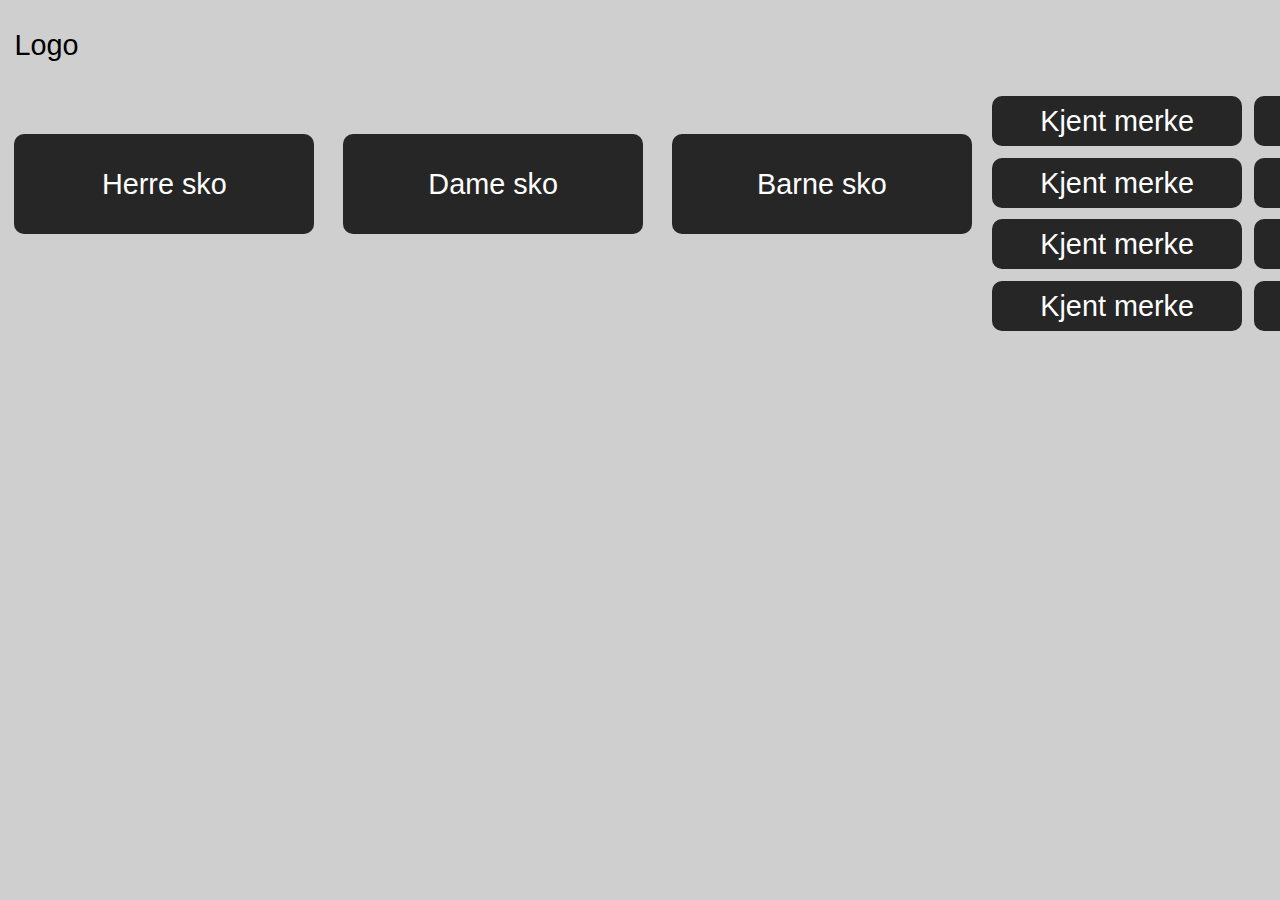
==== main/index.html @ f447d682 "Triksing og miksing" ====
<!DOCTYPE html>
<html lang="en">
<head>
    <meta charset="UTF-8">
    <meta name="viewport" content="width=device-width, initial-scale=1.0">
    <link rel="stylesheet" type=text/css href="../css/style.css">
    <title>Alekssineskoprodukter</title>
</head>

<body>
    <!-- Legger til header for logo / Favoritter / Handlevogn / osv -->
    <header>
        <nav>
            <span>
                <a href="index.html" class="logo-btn">Logo</a>
            </span>       
        </nav>
    </header>

    <main class="grid-container">
        <!-- Legger til section for filtrerings knapper -->
        <section>
            <nav>
                <ul class="flexbox-container1">
                    <a href="produkter.html" class="hdb-btn">Herre sko</a>
                    <a href="produkter.html" class="hdb-btn">Dame sko</a>
                    <a href="produkter.html" class="hdb-btn">Barne sko</a>
                </ul>
            </nav>
        </section>
        <!-- Legger til section for kjente merker knapper -->
        <section>
            <nav class="flexbox-container2">
                <ul class="venstre-knapper">
                    <a href="produkter.html" class="kjente-merker-btn">Kjent merke</a>
                    <a href="produkter.html" class="kjente-merker-btn">Kjent merke</a>
                    <a href="produkter.html" class="kjente-merker-btn">Kjent merke</a>
                    <a href="produkter.html" class="kjente-merker-btn">Kjent merke</a>
                </ul>
                <ul class="høyre-knapper">
                    <a href="produkter.html" class="kjente-merker-btn">Kjent merke</a>
                    <a href="produkter.html" class="kjente-merker-btn">Kjent merke</a>
                    <a href="produkter.html" class="kjente-merker-btn">Kjent merke</a>
                    <a href="produkter.html" class="kjente-merker-btn">Kjent merke</a>
                </ul>
            </nav>
        </section>
        <footer>
            <p>Made by Aleksander Jenssen</p>
        </footer>
    </main>
</body>
</html>
---- css/style.css ----
* {
    box-sizing: border-box;
}

html{
    font-size: calc(1em + 1vw);
    
}

.grid-container{
    display: grid;
    grid-template-columns: 1fr;
}

body{
    font-family: Arial, Helvetica, sans-serif;
    margin: 0;
    background-color: #817f7f60;
}

.logo-btn{
    text-decoration: none;
    text-transform: capitalize;
    color: black;
}

header{
    padding: 1rem 0.5rem 1rem 0.5rem;
    display:block
}

.produkt-container{
    text-align: center;
}

.produkt-bilde{
    background-color: #262626;
    color: #fff;
    min-width: 250px;
    height: 250px;
    text-align: center;
    text-decoration: none;
    line-height: 250px;
    margin: 0.5rem;
    border-radius: 2rem;
}

.flexbox-container1{
    display: flex;
    flex-direction: column;
    justify-content: center;
    align-items: center;    
    padding: 0;
}


.hdb-btn{
    background-color: #262626;
    color: #fff;
    min-width: 250px;
    height: 50px;
    text-align: center;
    text-decoration: none;
    line-height: 50px;
    margin: 0.5rem;
    flex-grow: 1;
}

.flexbox-container2 {
    display: flex;
    justify-content: center;
}

.flexbox-container3 {
    display: flex;
    flex-direction: column;
    justify-content: center;
    align-items: center; 
    padding: 0; 
    
}

.venstre-knapper, .høyre-knapper {
    list-style: none;
    padding: 0;
    margin: 0;
    display: flex;
    flex-direction: column;
    justify-content: space-between;
    align-items: flex-start;
}


.kjente-merker-btn {
    background-color: #262626;
    color: #fff;
    min-width: 150px;
    height: 50px;
    text-align: center;
    text-decoration: none;
    line-height: 50px;
    margin: 0.2rem;
    border-radius: 10px;
    flex-grow: 1;
}

@media only screen and (min-width: 1094px){
    .hdb-btn{
        min-width: 300px;
        min-height: 100px;
        border-radius: 10px;
        line-height: 100px;
    }
    .flexbox-container1{
        flex-direction: row;
    }

    .kjente-merker-btn{
        min-width: 250px;
        min-height: 50px;
    }
    .grid-container{
        grid-template-columns: 1fr 1fr 1fr;
    }
    
    .flexbox-container3{
        flex-direction: row;
    }
}

footer{
    text-align: center;
    font-size: small;
}
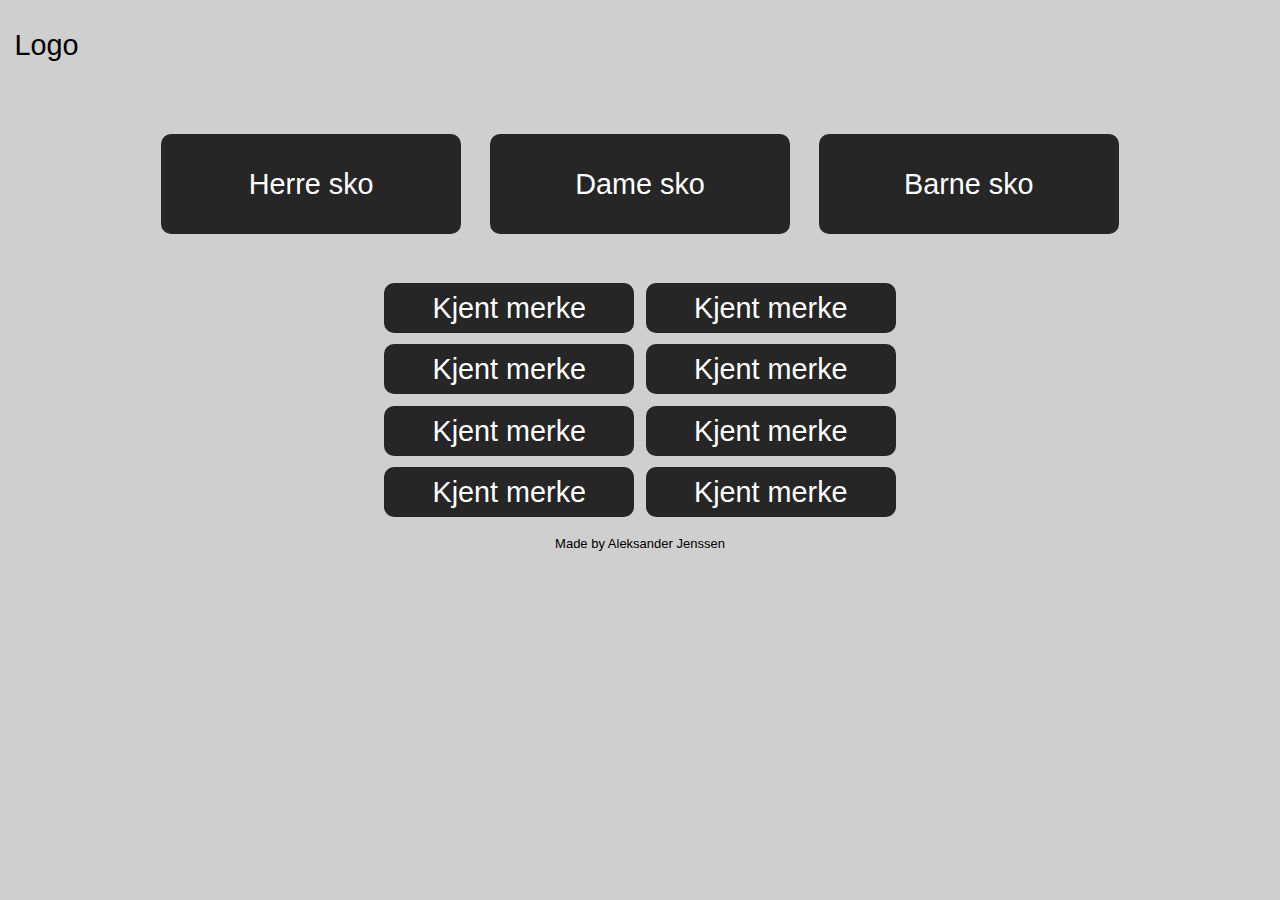
==== commit d8d43675: "litt arbeid på grid" ====
--- a/main/index.html
+++ b/main/index.html
@@ -9,45 +9,46 @@
 
 <body>
     <!-- Legger til header for logo / Favoritter / Handlevogn / osv -->
-    <header>
-        <nav>
-            <span>
-                <a href="index.html" class="logo-btn">Logo</a>
-            </span>       
-        </nav>
-    </header>
+    <div id="grid-container">
+        <header>
+            <nav>
+                <span>
+                    <a href="index.html" class="logo-btn">Logo</a>
+                </span>       
+            </nav>
+        </header>
 
-    <main class="grid-container">
-        <!-- Legger til section for filtrerings knapper -->
-        <section>
-            <nav>
-                <ul class="flexbox-container1">
-                    <a href="produkter.html" class="hdb-btn">Herre sko</a>
-                    <a href="produkter.html" class="hdb-btn">Dame sko</a>
-                    <a href="produkter.html" class="hdb-btn">Barne sko</a>
-                </ul>
-            </nav>
-        </section>
-        <!-- Legger til section for kjente merker knapper -->
-        <section>
-            <nav class="flexbox-container2">
-                <ul class="venstre-knapper">
-                    <a href="produkter.html" class="kjente-merker-btn">Kjent merke</a>
-                    <a href="produkter.html" class="kjente-merker-btn">Kjent merke</a>
-                    <a href="produkter.html" class="kjente-merker-btn">Kjent merke</a>
-                    <a href="produkter.html" class="kjente-merker-btn">Kjent merke</a>
-                </ul>
-                <ul class="høyre-knapper">
-                    <a href="produkter.html" class="kjente-merker-btn">Kjent merke</a>
-                    <a href="produkter.html" class="kjente-merker-btn">Kjent merke</a>
-                    <a href="produkter.html" class="kjente-merker-btn">Kjent merke</a>
-                    <a href="produkter.html" class="kjente-merker-btn">Kjent merke</a>
-                </ul>
-            </nav>
-        </section>
-        <footer>
-            <p>Made by Aleksander Jenssen</p>
-        </footer>
-    </main>
+        <main>
+            <!-- Legger til section for filtrerings knapper -->
+            <section>
+                <nav>
+                    <ul class="flexbox-container1">
+                        <a href="produkter.html" class="hdb-btn">Herre sko</a>
+                        <a href="produkter.html" class="hdb-btn">Dame sko</a>
+                        <a href="produkter.html" class="hdb-btn">Barne sko</a>
+                    </ul>
+                </nav>
+            </section>
+            <!-- Legger til section for kjente merker knapper -->
+            <section>
+                <nav class="flexbox-container2">
+                    <ul class="venstre-knapper">
+                        <a href="produkter.html" class="kjente-merker-btn">Kjent merke</a>
+                        <a href="produkter.html" class="kjente-merker-btn">Kjent merke</a>
+                        <a href="produkter.html" class="kjente-merker-btn">Kjent merke</a>
+                        <a href="produkter.html" class="kjente-merker-btn">Kjent merke</a>
+                    </ul>
+                    <ul class="høyre-knapper">
+                        <a href="produkter.html" class="kjente-merker-btn">Kjent merke</a>
+                        <a href="produkter.html" class="kjente-merker-btn">Kjent merke</a>
+                        <a href="produkter.html" class="kjente-merker-btn">Kjent merke</a>
+                        <a href="produkter.html" class="kjente-merker-btn">Kjent merke</a>
+                    </ul>
+                </nav>
+            </section>
+        </main>
+        <footer> <p>Made by Aleksander Jenssen</p> </footer>
+    </div>
+    
 </body>
 </html>--- a/css/style.css
+++ b/css/style.css
@@ -8,15 +8,17 @@
     
 }
 
-.grid-container{
+#grid-container{
     display: grid;
     grid-template-columns: 1fr;
+    grid-template-areas: "topp" "Hovedomraade" "Fot";
 }
 
 body{
     font-family: Arial, Helvetica, sans-serif;
     margin: 0;
     background-color: #817f7f60;
+    max-width: 1400px;
 }
 
 .logo-btn{
@@ -27,9 +29,25 @@
 
 header{
     padding: 1rem 0.5rem 1rem 0.5rem;
-    display:block
+    grid-column-start: 1;
+    grid-column-end: 1;
+    grid-row-start: 1;
+    grid-row-end: 1;
 }
 
+main{
+    grid-column-start: 1;
+    grid-column-end: 1;
+    grid-row-start: 2;
+    grid-row-end: 2;
+}
+
+footer{
+    grid-column-start: 1;
+    grid-column-end: 1;
+    grid-row-start: 3;
+    grid-row-end: 3;
+}
 .produkt-container{
     text-align: center;
 }
@@ -120,8 +138,25 @@
         min-width: 250px;
         min-height: 50px;
     }
-    .grid-container{
+    #grid-container{
         grid-template-columns: 1fr 1fr 1fr;
+    }
+
+    header{
+        grid-column-start: 1;
+        grid-column-end: 4;
+        grid-row-start: 1;
+        grid-row-end: 1;
+    }
+
+    main{
+        grid-column-start: 2;
+        grid-column-end: 2;
+    }
+
+    footer{
+        grid-column-start: 2;
+        grid-column-end: 2;
     }
     
     .flexbox-container3{
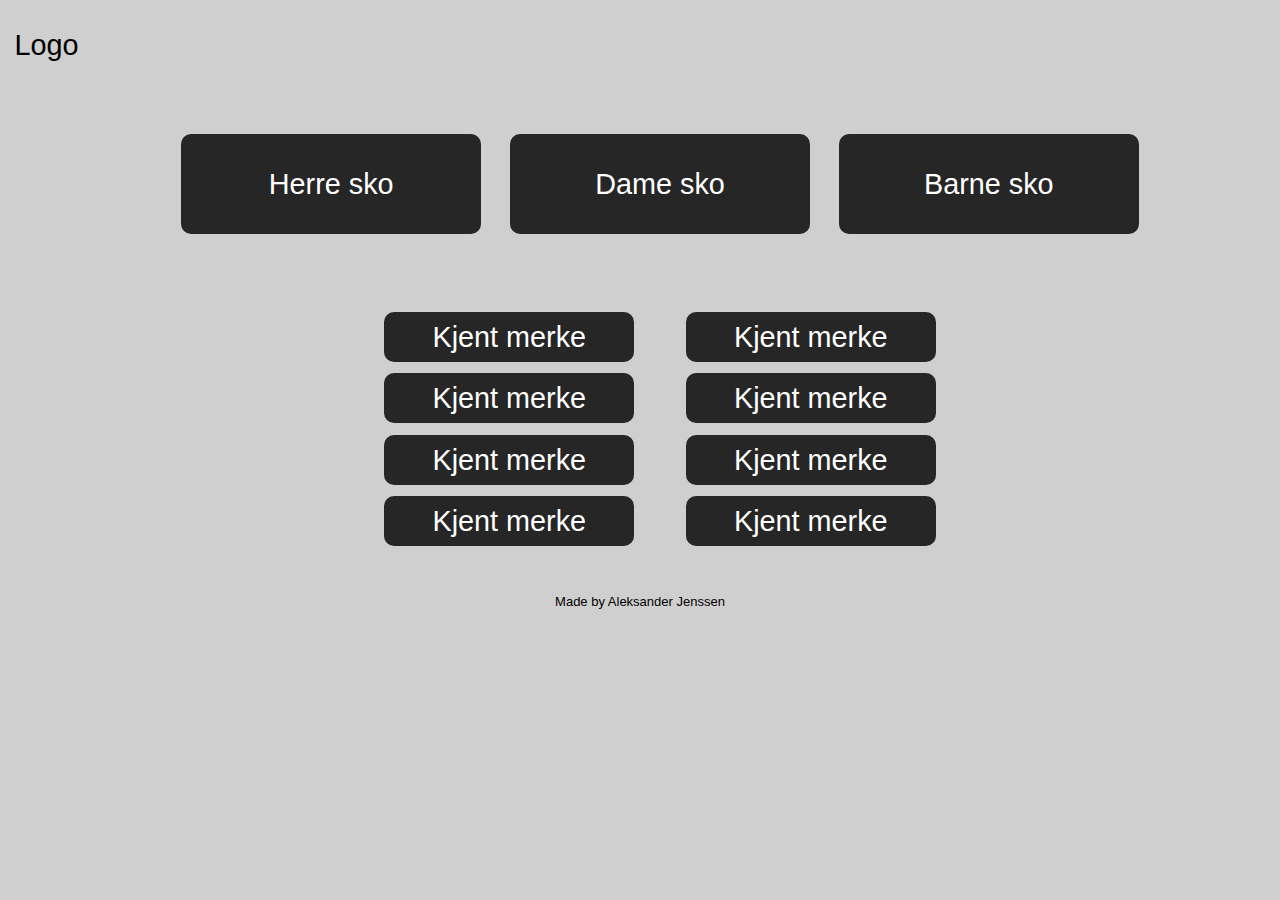
==== commit e06d3bf8: "Validerte og fiksa errors" ====
--- a/main/index.html
+++ b/main/index.html
@@ -3,6 +3,7 @@
 <head>
     <meta charset="UTF-8">
     <meta name="viewport" content="width=device-width, initial-scale=1.0">
+    <link rel="stylesheet" href="https://necolas.github.io/normalize.css/8.0.1/normalize.css">
     <link rel="stylesheet" type=text/css href="../css/style.css">
     <title>Alekssineskoprodukter</title>
 </head>
@@ -22,27 +23,33 @@
             <!-- Legger til section for filtrerings knapper -->
             <section>
                 <nav>
-                    <ul class="flexbox-container1">
-                        <a href="produkter.html" class="hdb-btn">Herre sko</a>
-                        <a href="produkter.html" class="hdb-btn">Dame sko</a>
-                        <a href="produkter.html" class="hdb-btn">Barne sko</a>
+                    <ul>
+                        <li class="flexbox-container1">
+                            <a href="produkter.html" class="hdb-btn">Herre sko</a>
+                            <a href="produkter.html" class="hdb-btn">Dame sko</a>
+                            <a href="produkter.html" class="hdb-btn">Barne sko</a>
+                        </li>
                     </ul>
                 </nav>
             </section>
             <!-- Legger til section for kjente merker knapper -->
             <section>
                 <nav class="flexbox-container2">
-                    <ul class="venstre-knapper">
-                        <a href="produkter.html" class="kjente-merker-btn">Kjent merke</a>
-                        <a href="produkter.html" class="kjente-merker-btn">Kjent merke</a>
-                        <a href="produkter.html" class="kjente-merker-btn">Kjent merke</a>
-                        <a href="produkter.html" class="kjente-merker-btn">Kjent merke</a>
+                    <ul>
+                        <li class="venstre-knapper">
+                            <a href="produkter.html" class="kjente-merker-btn">Kjent merke</a>
+                            <a href="produkter.html" class="kjente-merker-btn">Kjent merke</a>
+                            <a href="produkter.html" class="kjente-merker-btn">Kjent merke</a>
+                            <a href="produkter.html" class="kjente-merker-btn">Kjent merke</a>
+                        </li>
                     </ul>
-                    <ul class="høyre-knapper">
-                        <a href="produkter.html" class="kjente-merker-btn">Kjent merke</a>
-                        <a href="produkter.html" class="kjente-merker-btn">Kjent merke</a>
-                        <a href="produkter.html" class="kjente-merker-btn">Kjent merke</a>
-                        <a href="produkter.html" class="kjente-merker-btn">Kjent merke</a>
+                    <ul>
+                        <li class="høyre-knapper">
+                            <a href="produkter.html" class="kjente-merker-btn">Kjent merke</a>
+                            <a href="produkter.html" class="kjente-merker-btn">Kjent merke</a>
+                            <a href="produkter.html" class="kjente-merker-btn">Kjent merke</a>
+                            <a href="produkter.html" class="kjente-merker-btn">Kjent merke</a>
+                        </li>
                     </ul>
                 </nav>
             </section>
--- a/css/style.css
+++ b/css/style.css
@@ -1,79 +1,85 @@
-
 * {
     box-sizing: border-box;
 }
 
-html{
+html {
     font-size: calc(1em + 1vw);
-    
 }
 
-#grid-container{
+h2{
+    text-align: center;
+}
+
+li{
+    list-style-type: none;
+}
+
+#grid-container {
     display: grid;
     grid-template-columns: 1fr;
     grid-template-areas: "topp" "Hovedomraade" "Fot";
 }
 
-body{
+body {
     font-family: Arial, Helvetica, sans-serif;
     margin: 0;
     background-color: #817f7f60;
-    max-width: 1400px;
 }
 
-.logo-btn{
+.logo-btn {
     text-decoration: none;
     text-transform: capitalize;
     color: black;
 }
 
-header{
-    padding: 1rem 0.5rem 1rem 0.5rem;
-    grid-column-start: 1;
-    grid-column-end: 1;
-    grid-row-start: 1;
-    grid-row-end: 1;
+header {
+    padding: 1rem 0.5rem;
+    grid-column: 1 / span 1;
+    grid-row: 1 / span 1;
 }
 
-main{
-    grid-column-start: 1;
-    grid-column-end: 1;
-    grid-row-start: 2;
-    grid-row-end: 2;
+main {
+    grid-column: 1 / span 1;
+    grid-row: 2 / span 1;
 }
 
-footer{
-    grid-column-start: 1;
-    grid-column-end: 1;
-    grid-row-start: 3;
-    grid-row-end: 3;
-}
-.produkt-container{
+footer {
+    grid-column: 1 / span 1;
+    grid-row: 3 / span 1;
     text-align: center;
+    font-size: small;
 }
 
-.produkt-bilde{
+.produkt-container {
+    display: flex;
+    flex-wrap: wrap;
+    justify-content: space-between;
+    align-items: center;
+}
+
+.produkt {
+    flex-basis: calc(33.33% - 1rem);
+    text-align: center;
+    margin: 0.5rem;
+}
+
+.produkt-bilde {
     background-color: #262626;
     color: #fff;
     min-width: 250px;
     height: 250px;
-    text-align: center;
     text-decoration: none;
-    line-height: 250px;
-    margin: 0.5rem;
-    border-radius: 2rem;
 }
 
-.flexbox-container1{
+.flexbox-container1 {
     display: flex;
     flex-direction: column;
     justify-content: center;
-    align-items: center;    
+    align-items: center;
     padding: 0;
 }
 
-
-.hdb-btn{
+.hdb-btn {
     background-color: #262626;
     color: #fff;
     min-width: 250px;
@@ -94,9 +100,8 @@
     display: flex;
     flex-direction: column;
     justify-content: center;
-    align-items: center; 
-    padding: 0; 
-    
+    align-items: center;
+    padding: 0;
 }
 
 .venstre-knapper, .høyre-knapper {
@@ -108,7 +113,6 @@
     justify-content: space-between;
     align-items: flex-start;
 }
-
 
 .kjente-merker-btn {
     background-color: #262626;
@@ -123,48 +127,47 @@
     flex-grow: 1;
 }
 
-@media only screen and (min-width: 1094px){
-    .hdb-btn{
+@media only screen and (min-width: 600px) {
+
+    .product {
+        flex-basis: calc(50% - 1rem);
+    }
+
+    .hdb-btn {
         min-width: 300px;
         min-height: 100px;
         border-radius: 10px;
         line-height: 100px;
-    }
-    .flexbox-container1{
         flex-direction: row;
     }
 
-    .kjente-merker-btn{
+    .flexbox-container1 {
+        flex-direction: row;
+    }
+
+    .flexbox-container3 {
+        flex-direction: row;
+    }
+
+    .kjente-merker-btn {
         min-width: 250px;
         min-height: 50px;
     }
-    #grid-container{
+
+    #grid-container {
         grid-template-columns: 1fr 1fr 1fr;
     }
 
-    header{
-        grid-column-start: 1;
-        grid-column-end: 4;
-        grid-row-start: 1;
-        grid-row-end: 1;
+    header {
+        grid-column: 1 / span 4;
     }
 
-    main{
-        grid-column-start: 2;
-        grid-column-end: 2;
+    main {
+        grid-column: 2 / span 1;
     }
 
-    footer{
-        grid-column-start: 2;
-        grid-column-end: 2;
+    footer {
+        grid-column: 2 / span 1;
     }
-    
-    .flexbox-container3{
-        flex-direction: row;
-    }
+
 }
-
-footer{
-    text-align: center;
-    font-size: small;
-}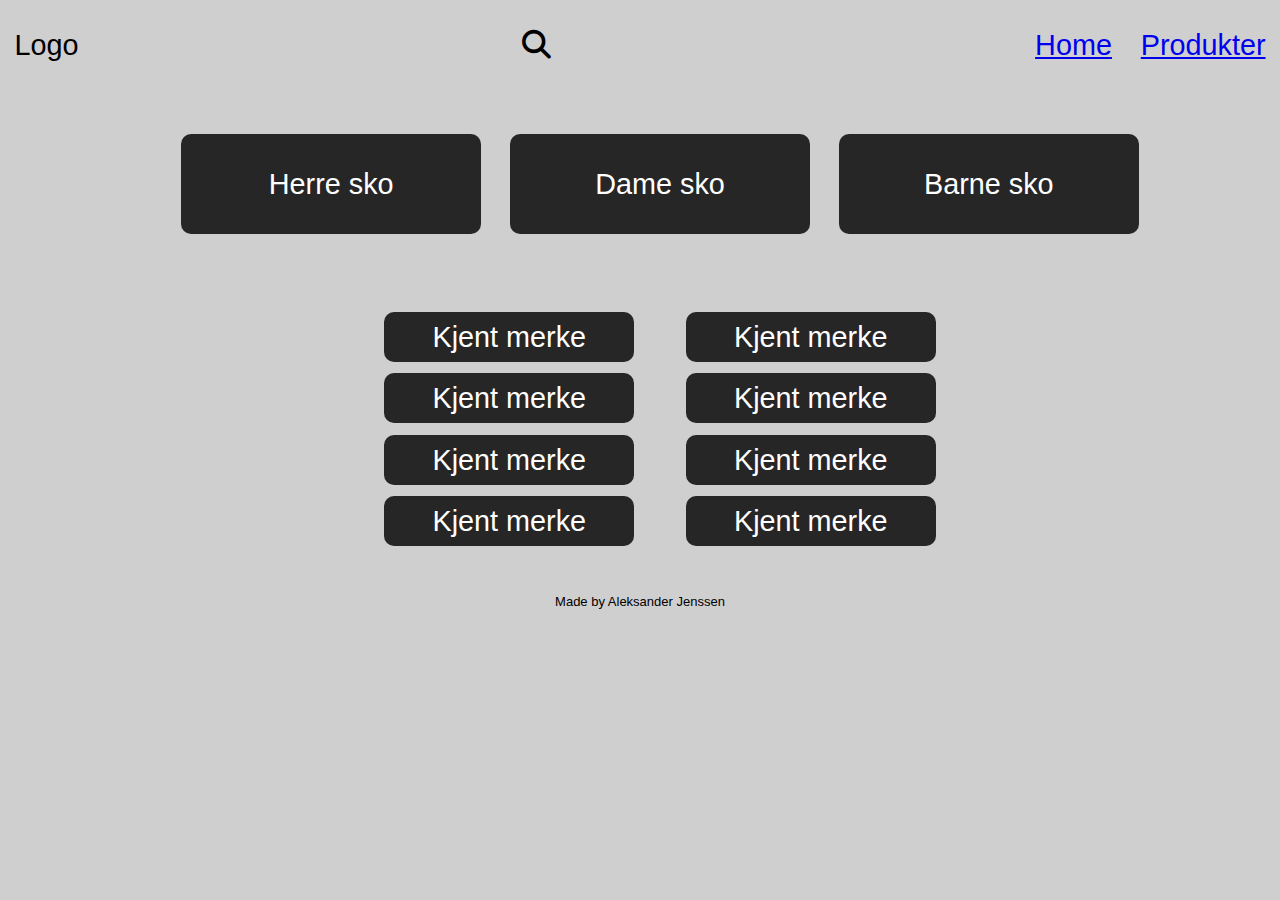
==== commit ed626273: "Diverse" ====
--- a/main/index.html
+++ b/main/index.html
@@ -5,6 +5,9 @@
     <meta name="viewport" content="width=device-width, initial-scale=1.0">
     <link rel="stylesheet" href="https://necolas.github.io/normalize.css/8.0.1/normalize.css">
     <link rel="stylesheet" type=text/css href="../css/style.css">
+    <link href="../css/font/css/fontawesome.css" rel="stylesheet">
+    <link href="../css/font/css/brands.css" rel="stylesheet">
+    <link href="../css/font/css/solid.css" rel="stylesheet">
     <title>Alekssineskoprodukter</title>
 </head>
 
@@ -12,10 +15,19 @@
     <!-- Legger til header for logo / Favoritter / Handlevogn / osv -->
     <div id="grid-container">
         <header>
-            <nav>
-                <span>
-                    <a href="index.html" class="logo-btn">Logo</a>
-                </span>       
+            <nav class="top-area">
+                <a href="index.html" class="logo-btn">Logo</a>
+                <div>
+                    <!-- Ikon for søkefunksjonen -->
+                    <i class="fa-solid fa-magnifying-glass"></i>
+                    <!-- Ikon for navigasjonsmenyen på små skjermer -->
+                    <i id="ham" class="fa-solid fa-bars"></i>
+                </div>
+                <ul class="navbar">
+                    <!-- Navigasjonsmeny med lenker -->
+                    <li><a href="index.html">Home</a></li>
+                    <li><a href="produkt.html">Produkter</a></li>
+                </ul>       
             </nav>
         </header>
 
@@ -56,6 +68,20 @@
         </main>
         <footer> <p>Made by Aleksander Jenssen</p> </footer>
     </div>
-    
+    <script>
+        // Finn navigasjonsmenyen
+        let x = document.querySelector(".navbar")
+        // Legg til en hendelseslytter for klikk på menyikonet (ham)
+        document.getElementById("ham").addEventListener("click", (e) => {
+            // Sjekk om navigasjonsmenyen allerede har klassen "responsive"
+            if (x.className === "navbar") {
+                // Hvis ikke, legg til klassen for responsiv meny
+                x.className += " responsive";
+            } else {
+                // Hvis den allerede har klassen, fjern den for å gjøre menyen skjult
+                x.className = "navbar"
+            }
+        })
+    </script>
 </body>
 </html>--- a/css/style.css
+++ b/css/style.css
@@ -17,7 +17,7 @@
 #grid-container {
     display: grid;
     grid-template-columns: 1fr;
-    grid-template-areas: "topp" "Hovedomraade" "Fot";
+    grid-template-areas: "Header" "Hoved" "Footer";
 }
 
 body {
@@ -38,6 +38,12 @@
     grid-row: 1 / span 1;
 }
 
+.top-area{
+    display: flex;
+    flex-direction: row;
+    justify-content: space-between;
+}
+
 main {
     grid-column: 1 / span 1;
     grid-row: 2 / span 1;
@@ -50,11 +56,34 @@
     font-size: small;
 }
 
+.navbar {
+    display: none;
+}
+
 .produkt-container {
     display: flex;
     flex-wrap: wrap;
     justify-content: space-between;
     align-items: center;
+}
+
+.responsive {
+    display: flex;
+    flex-direction: column;
+    position: absolute;
+    background-color: #242424;
+    margin: 0;
+    padding: 0;
+    top: 40px;
+    width: 100%;
+    list-style: none;
+}
+
+.responsive a {
+    color: #fff;
+    display: inline-block;
+    padding: 1rem;
+    text-decoration: none;
 }
 
 .produkt {
@@ -156,6 +185,7 @@
 
     #grid-container {
         grid-template-columns: 1fr 1fr 1fr;
+        grid-template-areas: "Header Header Header" "Hoved Hoved Hoved" "Footer Footer Footer";
     }
 
     header {
@@ -170,4 +200,16 @@
         grid-column: 2 / span 1;
     }
 
-}
+    #ham, .fa-magnifying-glass {
+        display: none;
+    }
+
+    .navbar {
+        display: flex;
+        flex-direction: row;
+        gap: 1rem;
+        list-style: none;
+        margin: 0;
+    }
+
+}
--- a/css/font/css/brands.css
+++ b/css/font/css/brands.css
@@ -0,0 +1,1537 @@
+/*!
+ * Font Awesome Free 6.4.2 by @fontawesome - https://fontawesome.com
+ * License - https://fontawesome.com/license/free (Icons: CC BY 4.0, Fonts: SIL OFL 1.1, Code: MIT License)
+ * Copyright 2023 Fonticons, Inc.
+ */
+:root, :host {
+  --fa-style-family-brands: 'Font Awesome 6 Brands';
+  --fa-font-brands: normal 400 1em/1 'Font Awesome 6 Brands'; }
+
+@font-face {
+  font-family: 'Font Awesome 6 Brands';
+  font-style: normal;
+  font-weight: 400;
+  font-display: block;
+  src: url("../webfonts/fa-brands-400.woff2") format("woff2"), url("../webfonts/fa-brands-400.ttf") format("truetype"); }
+
+.fab,
+.fa-brands {
+  font-weight: 400; }
+
+.fa-monero:before {
+  content: "\f3d0"; }
+
+.fa-hooli:before {
+  content: "\f427"; }
+
+.fa-yelp:before {
+  content: "\f1e9"; }
+
+.fa-cc-visa:before {
+  content: "\f1f0"; }
+
+.fa-lastfm:before {
+  content: "\f202"; }
+
+.fa-shopware:before {
+  content: "\f5b5"; }
+
+.fa-creative-commons-nc:before {
+  content: "\f4e8"; }
+
+.fa-aws:before {
+  content: "\f375"; }
+
+.fa-redhat:before {
+  content: "\f7bc"; }
+
+.fa-yoast:before {
+  content: "\f2b1"; }
+
+.fa-cloudflare:before {
+  content: "\e07d"; }
+
+.fa-ups:before {
+  content: "\f7e0"; }
+
+.fa-wpexplorer:before {
+  content: "\f2de"; }
+
+.fa-dyalog:before {
+  content: "\f399"; }
+
+.fa-bity:before {
+  content: "\f37a"; }
+
+.fa-stackpath:before {
+  content: "\f842"; }
+
+.fa-buysellads:before {
+  content: "\f20d"; }
+
+.fa-first-order:before {
+  content: "\f2b0"; }
+
+.fa-modx:before {
+  content: "\f285"; }
+
+.fa-guilded:before {
+  content: "\e07e"; }
+
+.fa-vnv:before {
+  content: "\f40b"; }
+
+.fa-square-js:before {
+  content: "\f3b9"; }
+
+.fa-js-square:before {
+  content: "\f3b9"; }
+
+.fa-microsoft:before {
+  content: "\f3ca"; }
+
+.fa-qq:before {
+  content: "\f1d6"; }
+
+.fa-orcid:before {
+  content: "\f8d2"; }
+
+.fa-java:before {
+  content: "\f4e4"; }
+
+.fa-invision:before {
+  content: "\f7b0"; }
+
+.fa-creative-commons-pd-alt:before {
+  content: "\f4ed"; }
+
+.fa-centercode:before {
+  content: "\f380"; }
+
+.fa-glide-g:before {
+  content: "\f2a6"; }
+
+.fa-drupal:before {
+  content: "\f1a9"; }
+
+.fa-hire-a-helper:before {
+  content: "\f3b0"; }
+
+.fa-creative-commons-by:before {
+  content: "\f4e7"; }
+
+.fa-unity:before {
+  content: "\e049"; }
+
+.fa-whmcs:before {
+  content: "\f40d"; }
+
+.fa-rocketchat:before {
+  content: "\f3e8"; }
+
+.fa-vk:before {
+  content: "\f189"; }
+
+.fa-untappd:before {
+  content: "\f405"; }
+
+.fa-mailchimp:before {
+  content: "\f59e"; }
+
+.fa-css3-alt:before {
+  content: "\f38b"; }
+
+.fa-square-reddit:before {
+  content: "\f1a2"; }
+
+.fa-reddit-square:before {
+  content: "\f1a2"; }
+
+.fa-vimeo-v:before {
+  content: "\f27d"; }
+
+.fa-contao:before {
+  content: "\f26d"; }
+
+.fa-square-font-awesome:before {
+  content: "\e5ad"; }
+
+.fa-deskpro:before {
+  content: "\f38f"; }
+
+.fa-sistrix:before {
+  content: "\f3ee"; }
+
+.fa-square-instagram:before {
+  content: "\e055"; }
+
+.fa-instagram-square:before {
+  content: "\e055"; }
+
+.fa-battle-net:before {
+  content: "\f835"; }
+
+.fa-the-red-yeti:before {
+  content: "\f69d"; }
+
+.fa-square-hacker-news:before {
+  content: "\f3af"; }
+
+.fa-hacker-news-square:before {
+  content: "\f3af"; }
+
+.fa-edge:before {
+  content: "\f282"; }
+
+.fa-threads:before {
+  content: "\e618"; }
+
+.fa-napster:before {
+  content: "\f3d2"; }
+
+.fa-square-snapchat:before {
+  content: "\f2ad"; }
+
+.fa-snapchat-square:before {
+  content: "\f2ad"; }
+
+.fa-google-plus-g:before {
+  content: "\f0d5"; }
+
+.fa-artstation:before {
+  content: "\f77a"; }
+
+.fa-markdown:before {
+  content: "\f60f"; }
+
+.fa-sourcetree:before {
+  content: "\f7d3"; }
+
+.fa-google-plus:before {
+  content: "\f2b3"; }
+
+.fa-diaspora:before {
+  content: "\f791"; }
+
+.fa-foursquare:before {
+  content: "\f180"; }
+
+.fa-stack-overflow:before {
+  content: "\f16c"; }
+
+.fa-github-alt:before {
+  content: "\f113"; }
+
+.fa-phoenix-squadron:before {
+  content: "\f511"; }
+
+.fa-pagelines:before {
+  content: "\f18c"; }
+
+.fa-algolia:before {
+  content: "\f36c"; }
+
+.fa-red-river:before {
+  content: "\f3e3"; }
+
+.fa-creative-commons-sa:before {
+  content: "\f4ef"; }
+
+.fa-safari:before {
+  content: "\f267"; }
+
+.fa-google:before {
+  content: "\f1a0"; }
+
+.fa-square-font-awesome-stroke:before {
+  content: "\f35c"; }
+
+.fa-font-awesome-alt:before {
+  content: "\f35c"; }
+
+.fa-atlassian:before {
+  content: "\f77b"; }
+
+.fa-linkedin-in:before {
+  content: "\f0e1"; }
+
+.fa-digital-ocean:before {
+  content: "\f391"; }
+
+.fa-nimblr:before {
+  content: "\f5a8"; }
+
+.fa-chromecast:before {
+  content: "\f838"; }
+
+.fa-evernote:before {
+  content: "\f839"; }
+
+.fa-hacker-news:before {
+  content: "\f1d4"; }
+
+.fa-creative-commons-sampling:before {
+  content: "\f4f0"; }
+
+.fa-adversal:before {
+  content: "\f36a"; }
+
+.fa-creative-commons:before {
+  content: "\f25e"; }
+
+.fa-watchman-monitoring:before {
+  content: "\e087"; }
+
+.fa-fonticons:before {
+  content: "\f280"; }
+
+.fa-weixin:before {
+  content: "\f1d7"; }
+
+.fa-shirtsinbulk:before {
+  content: "\f214"; }
+
+.fa-codepen:before {
+  content: "\f1cb"; }
+
+.fa-git-alt:before {
+  content: "\f841"; }
+
+.fa-lyft:before {
+  content: "\f3c3"; }
+
+.fa-rev:before {
+  content: "\f5b2"; }
+
+.fa-windows:before {
+  content: "\f17a"; }
+
+.fa-wizards-of-the-coast:before {
+  content: "\f730"; }
+
+.fa-square-viadeo:before {
+  content: "\f2aa"; }
+
+.fa-viadeo-square:before {
+  content: "\f2aa"; }
+
+.fa-meetup:before {
+  content: "\f2e0"; }
+
+.fa-centos:before {
+  content: "\f789"; }
+
+.fa-adn:before {
+  content: "\f170"; }
+
+.fa-cloudsmith:before {
+  content: "\f384"; }
+
+.fa-pied-piper-alt:before {
+  content: "\f1a8"; }
+
+.fa-square-dribbble:before {
+  content: "\f397"; }
+
+.fa-dribbble-square:before {
+  content: "\f397"; }
+
+.fa-codiepie:before {
+  content: "\f284"; }
+
+.fa-node:before {
+  content: "\f419"; }
+
+.fa-mix:before {
+  content: "\f3cb"; }
+
+.fa-steam:before {
+  content: "\f1b6"; }
+
+.fa-cc-apple-pay:before {
+  content: "\f416"; }
+
+.fa-scribd:before {
+  content: "\f28a"; }
+
+.fa-debian:before {
+  content: "\e60b"; }
+
+.fa-openid:before {
+  content: "\f19b"; }
+
+.fa-instalod:before {
+  content: "\e081"; }
+
+.fa-expeditedssl:before {
+  content: "\f23e"; }
+
+.fa-sellcast:before {
+  content: "\f2da"; }
+
+.fa-square-twitter:before {
+  content: "\f081"; }
+
+.fa-twitter-square:before {
+  content: "\f081"; }
+
+.fa-r-project:before {
+  content: "\f4f7"; }
+
+.fa-delicious:before {
+  content: "\f1a5"; }
+
+.fa-freebsd:before {
+  content: "\f3a4"; }
+
+.fa-vuejs:before {
+  content: "\f41f"; }
+
+.fa-accusoft:before {
+  content: "\f369"; }
+
+.fa-ioxhost:before {
+  content: "\f208"; }
+
+.fa-fonticons-fi:before {
+  content: "\f3a2"; }
+
+.fa-app-store:before {
+  content: "\f36f"; }
+
+.fa-cc-mastercard:before {
+  content: "\f1f1"; }
+
+.fa-itunes-note:before {
+  content: "\f3b5"; }
+
+.fa-golang:before {
+  content: "\e40f"; }
+
+.fa-kickstarter:before {
+  content: "\f3bb"; }
+
+.fa-grav:before {
+  content: "\f2d6"; }
+
+.fa-weibo:before {
+  content: "\f18a"; }
+
+.fa-uncharted:before {
+  content: "\e084"; }
+
+.fa-firstdraft:before {
+  content: "\f3a1"; }
+
+.fa-square-youtube:before {
+  content: "\f431"; }
+
+.fa-youtube-square:before {
+  content: "\f431"; }
+
+.fa-wikipedia-w:before {
+  content: "\f266"; }
+
+.fa-wpressr:before {
+  content: "\f3e4"; }
+
+.fa-rendact:before {
+  content: "\f3e4"; }
+
+.fa-angellist:before {
+  content: "\f209"; }
+
+.fa-galactic-republic:before {
+  content: "\f50c"; }
+
+.fa-nfc-directional:before {
+  content: "\e530"; }
+
+.fa-skype:before {
+  content: "\f17e"; }
+
+.fa-joget:before {
+  content: "\f3b7"; }
+
+.fa-fedora:before {
+  content: "\f798"; }
+
+.fa-stripe-s:before {
+  content: "\f42a"; }
+
+.fa-meta:before {
+  content: "\e49b"; }
+
+.fa-laravel:before {
+  content: "\f3bd"; }
+
+.fa-hotjar:before {
+  content: "\f3b1"; }
+
+.fa-bluetooth-b:before {
+  content: "\f294"; }
+
+.fa-sticker-mule:before {
+  content: "\f3f7"; }
+
+.fa-creative-commons-zero:before {
+  content: "\f4f3"; }
+
+.fa-hips:before {
+  content: "\f452"; }
+
+.fa-behance:before {
+  content: "\f1b4"; }
+
+.fa-reddit:before {
+  content: "\f1a1"; }
+
+.fa-discord:before {
+  content: "\f392"; }
+
+.fa-chrome:before {
+  content: "\f268"; }
+
+.fa-app-store-ios:before {
+  content: "\f370"; }
+
+.fa-cc-discover:before {
+  content: "\f1f2"; }
+
+.fa-wpbeginner:before {
+  content: "\f297"; }
+
+.fa-confluence:before {
+  content: "\f78d"; }
+
+.fa-mdb:before {
+  content: "\f8ca"; }
+
+.fa-dochub:before {
+  content: "\f394"; }
+
+.fa-accessible-icon:before {
+  content: "\f368"; }
+
+.fa-ebay:before {
+  content: "\f4f4"; }
+
+.fa-amazon:before {
+  content: "\f270"; }
+
+.fa-unsplash:before {
+  content: "\e07c"; }
+
+.fa-yarn:before {
+  content: "\f7e3"; }
+
+.fa-square-steam:before {
+  content: "\f1b7"; }
+
+.fa-steam-square:before {
+  content: "\f1b7"; }
+
+.fa-500px:before {
+  content: "\f26e"; }
+
+.fa-square-vimeo:before {
+  content: "\f194"; }
+
+.fa-vimeo-square:before {
+  content: "\f194"; }
+
+.fa-asymmetrik:before {
+  content: "\f372"; }
+
+.fa-font-awesome:before {
+  content: "\f2b4"; }
+
+.fa-font-awesome-flag:before {
+  content: "\f2b4"; }
+
+.fa-font-awesome-logo-full:before {
+  content: "\f2b4"; }
+
+.fa-gratipay:before {
+  content: "\f184"; }
+
+.fa-apple:before {
+  content: "\f179"; }
+
+.fa-hive:before {
+  content: "\e07f"; }
+
+.fa-gitkraken:before {
+  content: "\f3a6"; }
+
+.fa-keybase:before {
+  content: "\f4f5"; }
+
+.fa-apple-pay:before {
+  content: "\f415"; }
+
+.fa-padlet:before {
+  content: "\e4a0"; }
+
+.fa-amazon-pay:before {
+  content: "\f42c"; }
+
+.fa-square-github:before {
+  content: "\f092"; }
+
+.fa-github-square:before {
+  content: "\f092"; }
+
+.fa-stumbleupon:before {
+  content: "\f1a4"; }
+
+.fa-fedex:before {
+  content: "\f797"; }
+
+.fa-phoenix-framework:before {
+  content: "\f3dc"; }
+
+.fa-shopify:before {
+  content: "\e057"; }
+
+.fa-neos:before {
+  content: "\f612"; }
+
+.fa-square-threads:before {
+  content: "\e619"; }
+
+.fa-hackerrank:before {
+  content: "\f5f7"; }
+
+.fa-researchgate:before {
+  content: "\f4f8"; }
+
+.fa-swift:before {
+  content: "\f8e1"; }
+
+.fa-angular:before {
+  content: "\f420"; }
+
+.fa-speakap:before {
+  content: "\f3f3"; }
+
+.fa-angrycreative:before {
+  content: "\f36e"; }
+
+.fa-y-combinator:before {
+  content: "\f23b"; }
+
+.fa-empire:before {
+  content: "\f1d1"; }
+
+.fa-envira:before {
+  content: "\f299"; }
+
+.fa-square-gitlab:before {
+  content: "\e5ae"; }
+
+.fa-gitlab-square:before {
+  content: "\e5ae"; }
+
+.fa-studiovinari:before {
+  content: "\f3f8"; }
+
+.fa-pied-piper:before {
+  content: "\f2ae"; }
+
+.fa-wordpress:before {
+  content: "\f19a"; }
+
+.fa-product-hunt:before {
+  content: "\f288"; }
+
+.fa-firefox:before {
+  content: "\f269"; }
+
+.fa-linode:before {
+  content: "\f2b8"; }
+
+.fa-goodreads:before {
+  content: "\f3a8"; }
+
+.fa-square-odnoklassniki:before {
+  content: "\f264"; }
+
+.fa-odnoklassniki-square:before {
+  content: "\f264"; }
+
+.fa-jsfiddle:before {
+  content: "\f1cc"; }
+
+.fa-sith:before {
+  content: "\f512"; }
+
+.fa-themeisle:before {
+  content: "\f2b2"; }
+
+.fa-page4:before {
+  content: "\f3d7"; }
+
+.fa-hashnode:before {
+  content: "\e499"; }
+
+.fa-react:before {
+  content: "\f41b"; }
+
+.fa-cc-paypal:before {
+  content: "\f1f4"; }
+
+.fa-squarespace:before {
+  content: "\f5be"; }
+
+.fa-cc-stripe:before {
+  content: "\f1f5"; }
+
+.fa-creative-commons-share:before {
+  content: "\f4f2"; }
+
+.fa-bitcoin:before {
+  content: "\f379"; }
+
+.fa-keycdn:before {
+  content: "\f3ba"; }
+
+.fa-opera:before {
+  content: "\f26a"; }
+
+.fa-itch-io:before {
+  content: "\f83a"; }
+
+.fa-umbraco:before {
+  content: "\f8e8"; }
+
+.fa-galactic-senate:before {
+  content: "\f50d"; }
+
+.fa-ubuntu:before {
+  content: "\f7df"; }
+
+.fa-draft2digital:before {
+  content: "\f396"; }
+
+.fa-stripe:before {
+  content: "\f429"; }
+
+.fa-houzz:before {
+  content: "\f27c"; }
+
+.fa-gg:before {
+  content: "\f260"; }
+
+.fa-dhl:before {
+  content: "\f790"; }
+
+.fa-square-pinterest:before {
+  content: "\f0d3"; }
+
+.fa-pinterest-square:before {
+  content: "\f0d3"; }
+
+.fa-xing:before {
+  content: "\f168"; }
+
+.fa-blackberry:before {
+  content: "\f37b"; }
+
+.fa-creative-commons-pd:before {
+  content: "\f4ec"; }
+
+.fa-playstation:before {
+  content: "\f3df"; }
+
+.fa-quinscape:before {
+  content: "\f459"; }
+
+.fa-less:before {
+  content: "\f41d"; }
+
+.fa-blogger-b:before {
+  content: "\f37d"; }
+
+.fa-opencart:before {
+  content: "\f23d"; }
+
+.fa-vine:before {
+  content: "\f1ca"; }
+
+.fa-paypal:before {
+  content: "\f1ed"; }
+
+.fa-gitlab:before {
+  content: "\f296"; }
+
+.fa-typo3:before {
+  content: "\f42b"; }
+
+.fa-reddit-alien:before {
+  content: "\f281"; }
+
+.fa-yahoo:before {
+  content: "\f19e"; }
+
+.fa-dailymotion:before {
+  content: "\e052"; }
+
+.fa-affiliatetheme:before {
+  content: "\f36b"; }
+
+.fa-pied-piper-pp:before {
+  content: "\f1a7"; }
+
+.fa-bootstrap:before {
+  content: "\f836"; }
+
+.fa-odnoklassniki:before {
+  content: "\f263"; }
+
+.fa-nfc-symbol:before {
+  content: "\e531"; }
+
+.fa-ethereum:before {
+  content: "\f42e"; }
+
+.fa-speaker-deck:before {
+  content: "\f83c"; }
+
+.fa-creative-commons-nc-eu:before {
+  content: "\f4e9"; }
+
+.fa-patreon:before {
+  content: "\f3d9"; }
+
+.fa-avianex:before {
+  content: "\f374"; }
+
+.fa-ello:before {
+  content: "\f5f1"; }
+
+.fa-gofore:before {
+  content: "\f3a7"; }
+
+.fa-bimobject:before {
+  content: "\f378"; }
+
+.fa-facebook-f:before {
+  content: "\f39e"; }
+
+.fa-square-google-plus:before {
+  content: "\f0d4"; }
+
+.fa-google-plus-square:before {
+  content: "\f0d4"; }
+
+.fa-mandalorian:before {
+  content: "\f50f"; }
+
+.fa-first-order-alt:before {
+  content: "\f50a"; }
+
+.fa-osi:before {
+  content: "\f41a"; }
+
+.fa-google-wallet:before {
+  content: "\f1ee"; }
+
+.fa-d-and-d-beyond:before {
+  content: "\f6ca"; }
+
+.fa-periscope:before {
+  content: "\f3da"; }
+
+.fa-fulcrum:before {
+  content: "\f50b"; }
+
+.fa-cloudscale:before {
+  content: "\f383"; }
+
+.fa-forumbee:before {
+  content: "\f211"; }
+
+.fa-mizuni:before {
+  content: "\f3cc"; }
+
+.fa-schlix:before {
+  content: "\f3ea"; }
+
+.fa-square-xing:before {
+  content: "\f169"; }
+
+.fa-xing-square:before {
+  content: "\f169"; }
+
+.fa-bandcamp:before {
+  content: "\f2d5"; }
+
+.fa-wpforms:before {
+  content: "\f298"; }
+
+.fa-cloudversify:before {
+  content: "\f385"; }
+
+.fa-usps:before {
+  content: "\f7e1"; }
+
+.fa-megaport:before {
+  content: "\f5a3"; }
+
+.fa-magento:before {
+  content: "\f3c4"; }
+
+.fa-spotify:before {
+  content: "\f1bc"; }
+
+.fa-optin-monster:before {
+  content: "\f23c"; }
+
+.fa-fly:before {
+  content: "\f417"; }
+
+.fa-aviato:before {
+  content: "\f421"; }
+
+.fa-itunes:before {
+  content: "\f3b4"; }
+
+.fa-cuttlefish:before {
+  content: "\f38c"; }
+
+.fa-blogger:before {
+  content: "\f37c"; }
+
+.fa-flickr:before {
+  content: "\f16e"; }
+
+.fa-viber:before {
+  content: "\f409"; }
+
+.fa-soundcloud:before {
+  content: "\f1be"; }
+
+.fa-digg:before {
+  content: "\f1a6"; }
+
+.fa-tencent-weibo:before {
+  content: "\f1d5"; }
+
+.fa-symfony:before {
+  content: "\f83d"; }
+
+.fa-maxcdn:before {
+  content: "\f136"; }
+
+.fa-etsy:before {
+  content: "\f2d7"; }
+
+.fa-facebook-messenger:before {
+  content: "\f39f"; }
+
+.fa-audible:before {
+  content: "\f373"; }
+
+.fa-think-peaks:before {
+  content: "\f731"; }
+
+.fa-bilibili:before {
+  content: "\e3d9"; }
+
+.fa-erlang:before {
+  content: "\f39d"; }
+
+.fa-x-twitter:before {
+  content: "\e61b"; }
+
+.fa-cotton-bureau:before {
+  content: "\f89e"; }
+
+.fa-dashcube:before {
+  content: "\f210"; }
+
+.fa-42-group:before {
+  content: "\e080"; }
+
+.fa-innosoft:before {
+  content: "\e080"; }
+
+.fa-stack-exchange:before {
+  content: "\f18d"; }
+
+.fa-elementor:before {
+  content: "\f430"; }
+
+.fa-square-pied-piper:before {
+  content: "\e01e"; }
+
+.fa-pied-piper-square:before {
+  content: "\e01e"; }
+
+.fa-creative-commons-nd:before {
+  content: "\f4eb"; }
+
+.fa-palfed:before {
+  content: "\f3d8"; }
+
+.fa-superpowers:before {
+  content: "\f2dd"; }
+
+.fa-resolving:before {
+  content: "\f3e7"; }
+
+.fa-xbox:before {
+  content: "\f412"; }
+
+.fa-searchengin:before {
+  content: "\f3eb"; }
+
+.fa-tiktok:before {
+  content: "\e07b"; }
+
+.fa-square-facebook:before {
+  content: "\f082"; }
+
+.fa-facebook-square:before {
+  content: "\f082"; }
+
+.fa-renren:before {
+  content: "\f18b"; }
+
+.fa-linux:before {
+  content: "\f17c"; }
+
+.fa-glide:before {
+  content: "\f2a5"; }
+
+.fa-linkedin:before {
+  content: "\f08c"; }
+
+.fa-hubspot:before {
+  content: "\f3b2"; }
+
+.fa-deploydog:before {
+  content: "\f38e"; }
+
+.fa-twitch:before {
+  content: "\f1e8"; }
+
+.fa-ravelry:before {
+  content: "\f2d9"; }
+
+.fa-mixer:before {
+  content: "\e056"; }
+
+.fa-square-lastfm:before {
+  content: "\f203"; }
+
+.fa-lastfm-square:before {
+  content: "\f203"; }
+
+.fa-vimeo:before {
+  content: "\f40a"; }
+
+.fa-mendeley:before {
+  content: "\f7b3"; }
+
+.fa-uniregistry:before {
+  content: "\f404"; }
+
+.fa-figma:before {
+  content: "\f799"; }
+
+.fa-creative-commons-remix:before {
+  content: "\f4ee"; }
+
+.fa-cc-amazon-pay:before {
+  content: "\f42d"; }
+
+.fa-dropbox:before {
+  content: "\f16b"; }
+
+.fa-instagram:before {
+  content: "\f16d"; }
+
+.fa-cmplid:before {
+  content: "\e360"; }
+
+.fa-facebook:before {
+  content: "\f09a"; }
+
+.fa-gripfire:before {
+  content: "\f3ac"; }
+
+.fa-jedi-order:before {
+  content: "\f50e"; }
+
+.fa-uikit:before {
+  content: "\f403"; }
+
+.fa-fort-awesome-alt:before {
+  content: "\f3a3"; }
+
+.fa-phabricator:before {
+  content: "\f3db"; }
+
+.fa-ussunnah:before {
+  content: "\f407"; }
+
+.fa-earlybirds:before {
+  content: "\f39a"; }
+
+.fa-trade-federation:before {
+  content: "\f513"; }
+
+.fa-autoprefixer:before {
+  content: "\f41c"; }
+
+.fa-whatsapp:before {
+  content: "\f232"; }
+
+.fa-slideshare:before {
+  content: "\f1e7"; }
+
+.fa-google-play:before {
+  content: "\f3ab"; }
+
+.fa-viadeo:before {
+  content: "\f2a9"; }
+
+.fa-line:before {
+  content: "\f3c0"; }
+
+.fa-google-drive:before {
+  content: "\f3aa"; }
+
+.fa-servicestack:before {
+  content: "\f3ec"; }
+
+.fa-simplybuilt:before {
+  content: "\f215"; }
+
+.fa-bitbucket:before {
+  content: "\f171"; }
+
+.fa-imdb:before {
+  content: "\f2d8"; }
+
+.fa-deezer:before {
+  content: "\e077"; }
+
+.fa-raspberry-pi:before {
+  content: "\f7bb"; }
+
+.fa-jira:before {
+  content: "\f7b1"; }
+
+.fa-docker:before {
+  content: "\f395"; }
+
+.fa-screenpal:before {
+  content: "\e570"; }
+
+.fa-bluetooth:before {
+  content: "\f293"; }
+
+.fa-gitter:before {
+  content: "\f426"; }
+
+.fa-d-and-d:before {
+  content: "\f38d"; }
+
+.fa-microblog:before {
+  content: "\e01a"; }
+
+.fa-cc-diners-club:before {
+  content: "\f24c"; }
+
+.fa-gg-circle:before {
+  content: "\f261"; }
+
+.fa-pied-piper-hat:before {
+  content: "\f4e5"; }
+
+.fa-kickstarter-k:before {
+  content: "\f3bc"; }
+
+.fa-yandex:before {
+  content: "\f413"; }
+
+.fa-readme:before {
+  content: "\f4d5"; }
+
+.fa-html5:before {
+  content: "\f13b"; }
+
+.fa-sellsy:before {
+  content: "\f213"; }
+
+.fa-sass:before {
+  content: "\f41e"; }
+
+.fa-wirsindhandwerk:before {
+  content: "\e2d0"; }
+
+.fa-wsh:before {
+  content: "\e2d0"; }
+
+.fa-buromobelexperte:before {
+  content: "\f37f"; }
+
+.fa-salesforce:before {
+  content: "\f83b"; }
+
+.fa-octopus-deploy:before {
+  content: "\e082"; }
+
+.fa-medapps:before {
+  content: "\f3c6"; }
+
+.fa-ns8:before {
+  content: "\f3d5"; }
+
+.fa-pinterest-p:before {
+  content: "\f231"; }
+
+.fa-apper:before {
+  content: "\f371"; }
+
+.fa-fort-awesome:before {
+  content: "\f286"; }
+
+.fa-waze:before {
+  content: "\f83f"; }
+
+.fa-cc-jcb:before {
+  content: "\f24b"; }
+
+.fa-snapchat:before {
+  content: "\f2ab"; }
+
+.fa-snapchat-ghost:before {
+  content: "\f2ab"; }
+
+.fa-fantasy-flight-games:before {
+  content: "\f6dc"; }
+
+.fa-rust:before {
+  content: "\e07a"; }
+
+.fa-wix:before {
+  content: "\f5cf"; }
+
+.fa-square-behance:before {
+  content: "\f1b5"; }
+
+.fa-behance-square:before {
+  content: "\f1b5"; }
+
+.fa-supple:before {
+  content: "\f3f9"; }
+
+.fa-rebel:before {
+  content: "\f1d0"; }
+
+.fa-css3:before {
+  content: "\f13c"; }
+
+.fa-staylinked:before {
+  content: "\f3f5"; }
+
+.fa-kaggle:before {
+  content: "\f5fa"; }
+
+.fa-space-awesome:before {
+  content: "\e5ac"; }
+
+.fa-deviantart:before {
+  content: "\f1bd"; }
+
+.fa-cpanel:before {
+  content: "\f388"; }
+
+.fa-goodreads-g:before {
+  content: "\f3a9"; }
+
+.fa-square-git:before {
+  content: "\f1d2"; }
+
+.fa-git-square:before {
+  content: "\f1d2"; }
+
+.fa-square-tumblr:before {
+  content: "\f174"; }
+
+.fa-tumblr-square:before {
+  content: "\f174"; }
+
+.fa-trello:before {
+  content: "\f181"; }
+
+.fa-creative-commons-nc-jp:before {
+  content: "\f4ea"; }
+
+.fa-get-pocket:before {
+  content: "\f265"; }
+
+.fa-perbyte:before {
+  content: "\e083"; }
+
+.fa-grunt:before {
+  content: "\f3ad"; }
+
+.fa-weebly:before {
+  content: "\f5cc"; }
+
+.fa-connectdevelop:before {
+  content: "\f20e"; }
+
+.fa-leanpub:before {
+  content: "\f212"; }
+
+.fa-black-tie:before {
+  content: "\f27e"; }
+
+.fa-themeco:before {
+  content: "\f5c6"; }
+
+.fa-python:before {
+  content: "\f3e2"; }
+
+.fa-android:before {
+  content: "\f17b"; }
+
+.fa-bots:before {
+  content: "\e340"; }
+
+.fa-free-code-camp:before {
+  content: "\f2c5"; }
+
+.fa-hornbill:before {
+  content: "\f592"; }
+
+.fa-js:before {
+  content: "\f3b8"; }
+
+.fa-ideal:before {
+  content: "\e013"; }
+
+.fa-git:before {
+  content: "\f1d3"; }
+
+.fa-dev:before {
+  content: "\f6cc"; }
+
+.fa-sketch:before {
+  content: "\f7c6"; }
+
+.fa-yandex-international:before {
+  content: "\f414"; }
+
+.fa-cc-amex:before {
+  content: "\f1f3"; }
+
+.fa-uber:before {
+  content: "\f402"; }
+
+.fa-github:before {
+  content: "\f09b"; }
+
+.fa-php:before {
+  content: "\f457"; }
+
+.fa-alipay:before {
+  content: "\f642"; }
+
+.fa-youtube:before {
+  content: "\f167"; }
+
+.fa-skyatlas:before {
+  content: "\f216"; }
+
+.fa-firefox-browser:before {
+  content: "\e007"; }
+
+.fa-replyd:before {
+  content: "\f3e6"; }
+
+.fa-suse:before {
+  content: "\f7d6"; }
+
+.fa-jenkins:before {
+  content: "\f3b6"; }
+
+.fa-twitter:before {
+  content: "\f099"; }
+
+.fa-rockrms:before {
+  content: "\f3e9"; }
+
+.fa-pinterest:before {
+  content: "\f0d2"; }
+
+.fa-buffer:before {
+  content: "\f837"; }
+
+.fa-npm:before {
+  content: "\f3d4"; }
+
+.fa-yammer:before {
+  content: "\f840"; }
+
+.fa-btc:before {
+  content: "\f15a"; }
+
+.fa-dribbble:before {
+  content: "\f17d"; }
+
+.fa-stumbleupon-circle:before {
+  content: "\f1a3"; }
+
+.fa-internet-explorer:before {
+  content: "\f26b"; }
+
+.fa-stubber:before {
+  content: "\e5c7"; }
+
+.fa-telegram:before {
+  content: "\f2c6"; }
+
+.fa-telegram-plane:before {
+  content: "\f2c6"; }
+
+.fa-old-republic:before {
+  content: "\f510"; }
+
+.fa-odysee:before {
+  content: "\e5c6"; }
+
+.fa-square-whatsapp:before {
+  content: "\f40c"; }
+
+.fa-whatsapp-square:before {
+  content: "\f40c"; }
+
+.fa-node-js:before {
+  content: "\f3d3"; }
+
+.fa-edge-legacy:before {
+  content: "\e078"; }
+
+.fa-slack:before {
+  content: "\f198"; }
+
+.fa-slack-hash:before {
+  content: "\f198"; }
+
+.fa-medrt:before {
+  content: "\f3c8"; }
+
+.fa-usb:before {
+  content: "\f287"; }
+
+.fa-tumblr:before {
+  content: "\f173"; }
+
+.fa-vaadin:before {
+  content: "\f408"; }
+
+.fa-quora:before {
+  content: "\f2c4"; }
+
+.fa-square-x-twitter:before {
+  content: "\e61a"; }
+
+.fa-reacteurope:before {
+  content: "\f75d"; }
+
+.fa-medium:before {
+  content: "\f23a"; }
+
+.fa-medium-m:before {
+  content: "\f23a"; }
+
+.fa-amilia:before {
+  content: "\f36d"; }
+
+.fa-mixcloud:before {
+  content: "\f289"; }
+
+.fa-flipboard:before {
+  content: "\f44d"; }
+
+.fa-viacoin:before {
+  content: "\f237"; }
+
+.fa-critical-role:before {
+  content: "\f6c9"; }
+
+.fa-sitrox:before {
+  content: "\e44a"; }
+
+.fa-discourse:before {
+  content: "\f393"; }
+
+.fa-joomla:before {
+  content: "\f1aa"; }
+
+.fa-mastodon:before {
+  content: "\f4f6"; }
+
+.fa-airbnb:before {
+  content: "\f834"; }
+
+.fa-wolf-pack-battalion:before {
+  content: "\f514"; }
+
+.fa-buy-n-large:before {
+  content: "\f8a6"; }
+
+.fa-gulp:before {
+  content: "\f3ae"; }
+
+.fa-creative-commons-sampling-plus:before {
+  content: "\f4f1"; }
+
+.fa-strava:before {
+  content: "\f428"; }
+
+.fa-ember:before {
+  content: "\f423"; }
+
+.fa-canadian-maple-leaf:before {
+  content: "\f785"; }
+
+.fa-teamspeak:before {
+  content: "\f4f9"; }
+
+.fa-pushed:before {
+  content: "\f3e1"; }
+
+.fa-wordpress-simple:before {
+  content: "\f411"; }
+
+.fa-nutritionix:before {
+  content: "\f3d6"; }
+
+.fa-wodu:before {
+  content: "\e088"; }
+
+.fa-google-pay:before {
+  content: "\e079"; }
+
+.fa-intercom:before {
+  content: "\f7af"; }
+
+.fa-zhihu:before {
+  content: "\f63f"; }
+
+.fa-korvue:before {
+  content: "\f42f"; }
+
+.fa-pix:before {
+  content: "\e43a"; }
+
+.fa-steam-symbol:before {
+  content: "\f3f6"; }
--- a/css/font/css/solid.css
+++ b/css/font/css/solid.css
@@ -0,0 +1,19 @@
+/*!
+ * Font Awesome Free 6.4.2 by @fontawesome - https://fontawesome.com
+ * License - https://fontawesome.com/license/free (Icons: CC BY 4.0, Fonts: SIL OFL 1.1, Code: MIT License)
+ * Copyright 2023 Fonticons, Inc.
+ */
+:root, :host {
+  --fa-style-family-classic: 'Font Awesome 6 Free';
+  --fa-font-solid: normal 900 1em/1 'Font Awesome 6 Free'; }
+
+@font-face {
+  font-family: 'Font Awesome 6 Free';
+  font-style: normal;
+  font-weight: 900;
+  font-display: block;
+  src: url("../webfonts/fa-solid-900.woff2") format("woff2"), url("../webfonts/fa-solid-900.ttf") format("truetype"); }
+
+.fas,
+.fa-solid {
+  font-weight: 900; }
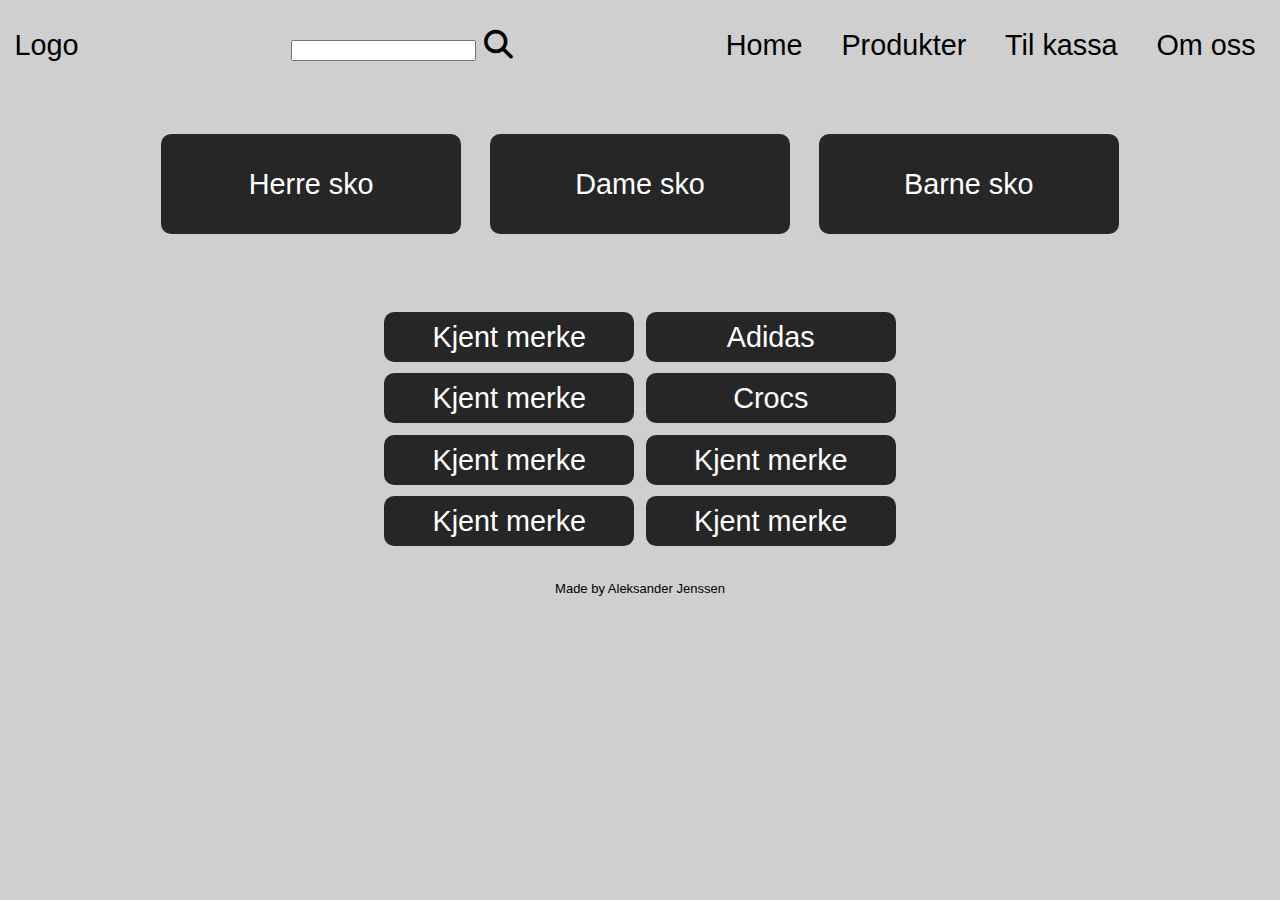
==== commit 426f5f34: "Stor update" ====
--- a/main/index.html
+++ b/main/index.html
@@ -8,7 +8,7 @@
     <link href="../css/font/css/fontawesome.css" rel="stylesheet">
     <link href="../css/font/css/brands.css" rel="stylesheet">
     <link href="../css/font/css/solid.css" rel="stylesheet">
-    <title>Alekssineskoprodukter</title>
+    <title>Hjemme Side</title>
 </head>
 
 <body>
@@ -18,15 +18,18 @@
             <nav class="top-area">
                 <a href="index.html" class="logo-btn">Logo</a>
                 <div>
+                    <input type="search" class="search-bar" class="hidden">
                     <!-- Ikon for søkefunksjonen -->
-                    <i class="fa-solid fa-magnifying-glass"></i>
+                    <i id="mag" id="popup" class="fa-solid fa-magnifying-glass" onclick="clickMe()"></i>
                     <!-- Ikon for navigasjonsmenyen på små skjermer -->
                     <i id="ham" class="fa-solid fa-bars"></i>
                 </div>
                 <ul class="navbar">
                     <!-- Navigasjonsmeny med lenker -->
                     <li><a href="index.html">Home</a></li>
-                    <li><a href="produkt.html">Produkter</a></li>
+                    <li><a href="produkter.html">Produkter</a></li>
+                    <li><a href="#">Til kassa</a></li>
+                    <li><a href="#">Om oss</a></li>
                 </ul>       
             </nav>
         </header>
@@ -57,8 +60,8 @@
                     </ul>
                     <ul>
                         <li class="høyre-knapper">
-                            <a href="produkter.html" class="kjente-merker-btn">Kjent merke</a>
-                            <a href="produkter.html" class="kjente-merker-btn">Kjent merke</a>
+                            <a href="produkter.html" class="kjente-merker-btn">Adidas</a>
+                            <a href="produkter.html" class="kjente-merker-btn">Crocs</a>
                             <a href="produkter.html" class="kjente-merker-btn">Kjent merke</a>
                             <a href="produkter.html" class="kjente-merker-btn">Kjent merke</a>
                         </li>
@@ -83,5 +86,12 @@
             }
         })
     </script>
+    <script>
+        function clickMe() {
+            var text = document.getElementById("popup");
+            text.classList.toggle("hide");
+            text.classList.toggle("search-bar");
+          }
+    </script>
 </body>
 </html>--- a/css/style.css
+++ b/css/style.css
@@ -6,8 +6,16 @@
     font-size: calc(1em + 1vw);
 }
 
+p {
+    margin: 0;
+}
+
 h2{
     text-align: center;
+}
+
+ul{
+    padding: 0;
 }
 
 li{
@@ -20,6 +28,12 @@
     grid-template-areas: "Header" "Hoved" "Footer";
 }
 
+body header nav ul a{
+    text-decoration: none;
+    color: black;
+    padding-right: 10px;
+}
+
 body {
     font-family: Arial, Helvetica, sans-serif;
     margin: 0;
@@ -44,6 +58,37 @@
     justify-content: space-between;
 }
 
+.search-bar{
+    display: inline-block;
+}
+
+.hidden{
+    display: none;
+}
+
+.prod-bilde-container{
+    display: flex;
+    flex-direction: column;
+    align-items: center;
+}
+
+#shoe-btn-container{
+    display: flex;
+    flex-direction: row;
+    padding: 10px 0 0 0;
+}
+
+.shoesize_btn{
+    display: flex;
+    flex-direction: row;
+    background-color: #242424;
+    color: #fff;
+    height: 50px;
+    width: 50px;
+    justify-content: center;
+    line-height: 40px;
+}
+
 main {
     grid-column: 1 / span 1;
     grid-row: 2 / span 1;
@@ -63,7 +108,7 @@
 .produkt-container {
     display: flex;
     flex-wrap: wrap;
-    justify-content: space-between;
+    justify-content: center;
     align-items: center;
 }
 
@@ -87,18 +132,17 @@
 }
 
 .produkt {
+    display: inline-flex;
+    flex-direction: column;
     flex-basis: calc(33.33% - 1rem);
     text-align: center;
     margin: 0.5rem;
 }
 
-.produkt-bilde {
-    background-color: #262626;
-    color: #fff;
-    min-width: 250px;
-    height: 250px;
-    text-decoration: none;
-}
+#searchbar{
+    display: none;
+}
+
 
 .flexbox-container1 {
     display: flex;
@@ -118,6 +162,18 @@
     line-height: 50px;
     margin: 0.5rem;
     flex-grow: 1;
+}
+
+.kjøp-knapp{
+    display: flex;
+    background-color: #296ad2;
+    color: #fff;
+    min-width: 250px;
+    height: 50px;
+    text-align: center;
+    justify-content: center;
+    text-decoration: none;
+    line-height: 50px;
 }
 
 .flexbox-container2 {
@@ -204,6 +260,10 @@
         display: none;
     }
 
+    #searchbar{
+        display: inline-block;
+    }
+
     .navbar {
         display: flex;
         flex-direction: row;
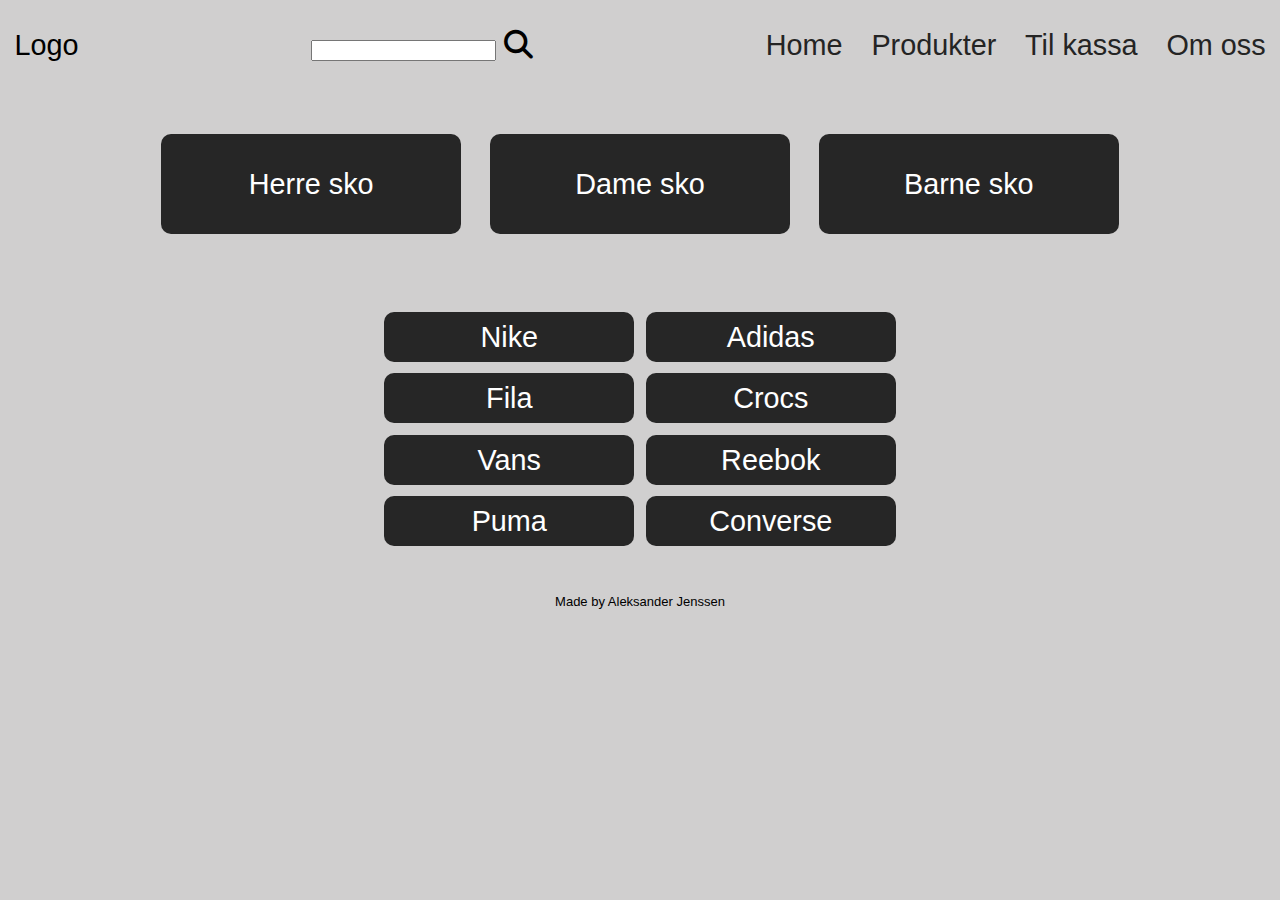
==== commit 84392be4: "Jau" ====
--- a/main/index.html
+++ b/main/index.html
@@ -18,9 +18,9 @@
             <nav class="top-area">
                 <a href="index.html" class="logo-btn">Logo</a>
                 <div>
-                    <input type="search" class="search-bar" class="hidden">
+                    <input type="search" class="search-bar">
                     <!-- Ikon for søkefunksjonen -->
-                    <i id="mag" id="popup" class="fa-solid fa-magnifying-glass" onclick="clickMe()"></i>
+                    <i id="mag" class="fa-solid fa-magnifying-glass"></i>
                     <!-- Ikon for navigasjonsmenyen på små skjermer -->
                     <i id="ham" class="fa-solid fa-bars"></i>
                 </div>
@@ -52,18 +52,18 @@
                 <nav class="flexbox-container2">
                     <ul>
                         <li class="venstre-knapper">
-                            <a href="produkter.html" class="kjente-merker-btn">Kjent merke</a>
-                            <a href="produkter.html" class="kjente-merker-btn">Kjent merke</a>
-                            <a href="produkter.html" class="kjente-merker-btn">Kjent merke</a>
-                            <a href="produkter.html" class="kjente-merker-btn">Kjent merke</a>
+                            <a href="produkter.html" class="kjente-merker-btn">Nike</a>
+                            <a href="produkter.html" class="kjente-merker-btn">Fila</a>
+                            <a href="produkter.html" class="kjente-merker-btn">Vans</a>
+                            <a href="produkter.html" class="kjente-merker-btn">Puma</a>
                         </li>
                     </ul>
                     <ul>
                         <li class="høyre-knapper">
                             <a href="produkter.html" class="kjente-merker-btn">Adidas</a>
                             <a href="produkter.html" class="kjente-merker-btn">Crocs</a>
-                            <a href="produkter.html" class="kjente-merker-btn">Kjent merke</a>
-                            <a href="produkter.html" class="kjente-merker-btn">Kjent merke</a>
+                            <a href="produkter.html" class="kjente-merker-btn">Reebok</a>
+                            <a href="produkter.html" class="kjente-merker-btn">Converse</a>
                         </li>
                     </ul>
                 </nav>
@@ -86,12 +86,6 @@
             }
         })
     </script>
-    <script>
-        function clickMe() {
-            var text = document.getElementById("popup");
-            text.classList.toggle("hide");
-            text.classList.toggle("search-bar");
-          }
-    </script>
+
 </body>
 </html>--- a/css/style.css
+++ b/css/style.css
@@ -1,3 +1,5 @@
+/* Koden er 100% selv skrevet men har brukt Chatgpt for å lære underveis dersom jeg har behøvd å vite noe
+   Css arket er dårlig organisert, jeg har prøvd mitt beste på å få en rekkefølge på det men pga jeg har gått så mye frem og tilbake så ble det litt rot.*/
 * {
     box-sizing: border-box;
 }
@@ -6,8 +8,9 @@
     font-size: calc(1em + 1vw);
 }
 
-p {
-    margin: 0;
+a {
+    text-decoration: none;
+    color: #242424;
 }
 
 h2{
@@ -28,12 +31,6 @@
     grid-template-areas: "Header" "Hoved" "Footer";
 }
 
-body header nav ul a{
-    text-decoration: none;
-    color: black;
-    padding-right: 10px;
-}
-
 body {
     font-family: Arial, Helvetica, sans-serif;
     margin: 0;
@@ -59,7 +56,7 @@
 }
 
 .search-bar{
-    display: inline-block;
+display: inline-block;
 }
 
 .hidden{
@@ -72,10 +69,25 @@
     align-items: center;
 }
 
+#color-btn-container{
+    display: flex;
+    flex-direction: row;
+}
+
 #shoe-btn-container{
     display: flex;
     flex-direction: row;
-    padding: 10px 0 0 0;
+}
+
+#sbs-ikoner{
+    display: flex;
+    flex-direction: row;
+    align-items: center;
+    justify-content: space-between;
+}
+
+#spacebtw{
+    padding-left: 5px;
 }
 
 .shoesize_btn{
@@ -89,6 +101,37 @@
     line-height: 40px;
 }
 
+.color-btn1, .color-btn2, .color-btn3, .color-btn4, .color-btn5, .color-btn6{
+    display: flex;
+    flex-direction: row;
+    height: 50px;
+    width: 50px;
+    justify-content: center;
+}
+
+.color-btn1{
+    background-color: #ff0000;
+}
+
+.color-btn2{
+    background-color: #296ad2;
+}
+
+.color-btn3{
+    background-color: #ff00ea;
+}
+
+.color-btn4{
+    background-color: #00ff2a;
+}
+
+.color-btn5{
+    background-color: #00eeff;
+}
+
+.color-btn6{
+    background-color: #694adb;
+}
 main {
     grid-column: 1 / span 1;
     grid-row: 2 / span 1;
@@ -139,9 +182,6 @@
     margin: 0.5rem;
 }
 
-#searchbar{
-    display: none;
-}
 
 
 .flexbox-container1 {
@@ -260,8 +300,9 @@
         display: none;
     }
 
-    #searchbar{
-        display: inline-block;
+    #search-bar{
+        display: flex;
+        align-items: center;
     }
 
     .navbar {
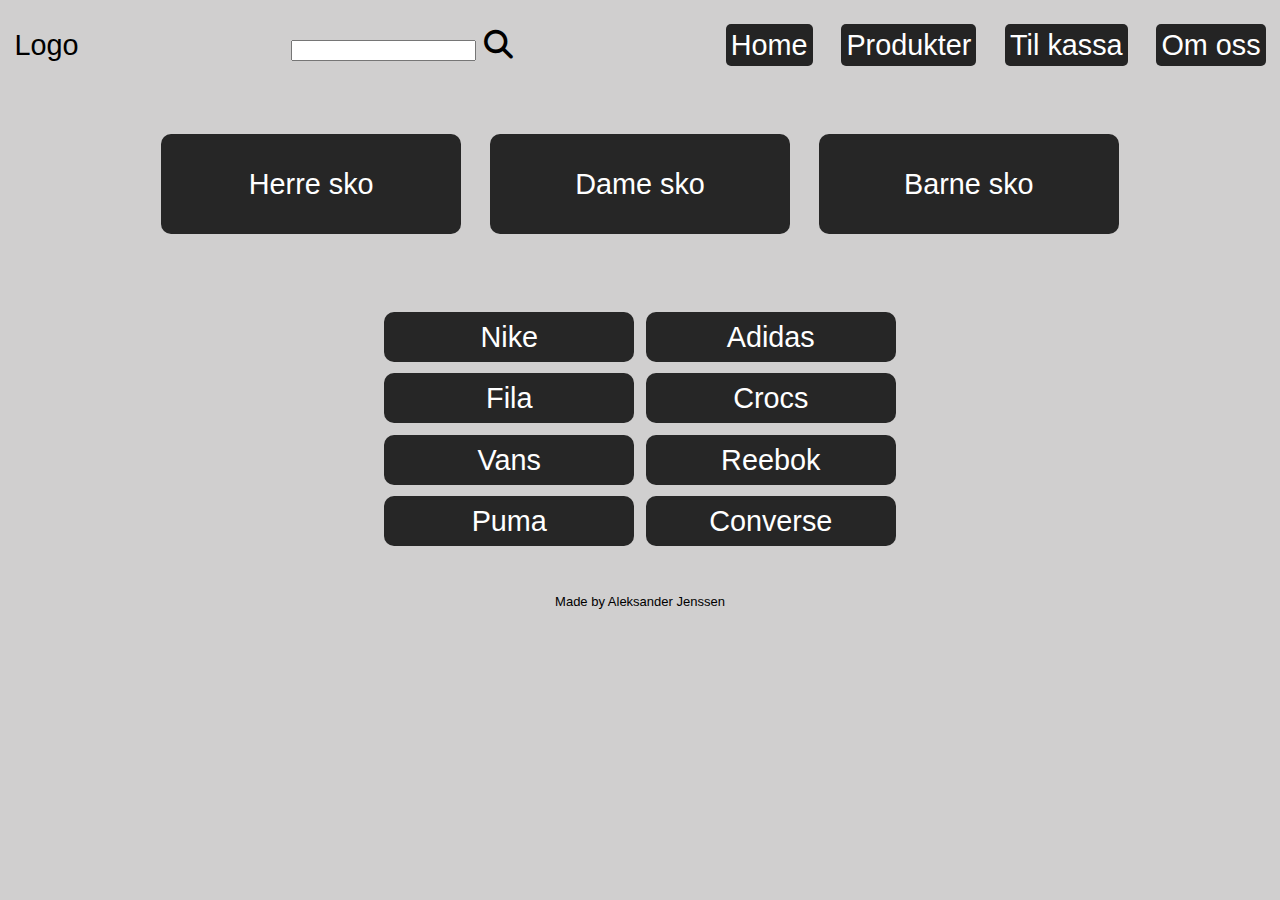
==== commit 804687b1: "Siste finish" ====
--- a/main/index.html
+++ b/main/index.html
@@ -26,10 +26,10 @@
                 </div>
                 <ul class="navbar">
                     <!-- Navigasjonsmeny med lenker -->
-                    <li><a href="index.html">Home</a></li>
-                    <li><a href="produkter.html">Produkter</a></li>
-                    <li><a href="#">Til kassa</a></li>
-                    <li><a href="#">Om oss</a></li>
+                    <li><a href="index.html" id="home-nav">Home</a></li>
+                    <li><a href="produkt.html" id="produkter-nav">Produkter</a></li>
+                    <li><a href="#" id="kassa-nav">Til kassa</a></li>
+                    <li><a href="#" id="om-nav">Om oss</a></li>
                 </ul>       
             </nav>
         </header>
@@ -72,6 +72,7 @@
         <footer> <p>Made by Aleksander Jenssen</p> </footer>
     </div>
     <script>
+        // Dette er hamburger meny koden fra forelesning
         // Finn navigasjonsmenyen
         let x = document.querySelector(".navbar")
         // Legg til en hendelseslytter for klikk på menyikonet (ham)
--- a/css/style.css
+++ b/css/style.css
@@ -1,5 +1,6 @@
-/* Koden er 100% selv skrevet men har brukt Chatgpt for å lære underveis dersom jeg har behøvd å vite noe
-   Css arket er dårlig organisert, jeg har prøvd mitt beste på å få en rekkefølge på det men pga jeg har gått så mye frem og tilbake så ble det litt rot.*/
+/* Koden er 100% selv skrevet men har brukt Chatgpt for å lære underveis dersom jeg har behøvd å lære noe spesifikt.
+   Eksempel av bruk: Grid, hvordan legge elementer fra header/body/main/footer der de skal på riktig kolonne og riktig rekke.
+   Ellers enn det er det små ting som hvordan organisere koden bedre (Ikke nødvendigvis bra svar) Eller hvordan erstatte divs med semantisk korrekte alternativer.*/
 * {
     box-sizing: border-box;
 }
@@ -23,6 +24,30 @@
 
 li{
     list-style-type: none;
+}
+
+header {
+    padding: 1rem 0.5rem;
+    grid-column: 1 / span 1;
+    grid-row: 1 / span 1;
+}
+
+body {
+    font-family: Arial, Helvetica, sans-serif;
+    margin: 0;
+    background-color: #817f7f60;
+}
+
+main {
+    grid-column: 1 / span 1;
+    grid-row: 2 / span 1;
+}
+
+footer {
+    grid-column: 1 / span 1;
+    grid-row: 3 / span 1;
+    text-align: center;
+    font-size: small;
 }
 
 #grid-container {
@@ -31,11 +56,7 @@
     grid-template-areas: "Header" "Hoved" "Footer";
 }
 
-body {
-    font-family: Arial, Helvetica, sans-serif;
-    margin: 0;
-    background-color: #817f7f60;
-}
+
 
 .logo-btn {
     text-decoration: none;
@@ -43,12 +64,6 @@
     color: black;
 }
 
-header {
-    padding: 1rem 0.5rem;
-    grid-column: 1 / span 1;
-    grid-row: 1 / span 1;
-}
-
 .top-area{
     display: flex;
     flex-direction: row;
@@ -56,7 +71,7 @@
 }
 
 .search-bar{
-display: inline-block;
+    display: inline-block;
 }
 
 .hidden{
@@ -72,11 +87,13 @@
 #color-btn-container{
     display: flex;
     flex-direction: row;
+    justify-content: center;
 }
 
 #shoe-btn-container{
     display: flex;
     flex-direction: row;
+    justify-content: center;
 }
 
 #sbs-ikoner{
@@ -99,6 +116,7 @@
     width: 50px;
     justify-content: center;
     line-height: 40px;
+    border-radius: 10px;
 }
 
 .color-btn1, .color-btn2, .color-btn3, .color-btn4, .color-btn5, .color-btn6{
@@ -107,6 +125,7 @@
     height: 50px;
     width: 50px;
     justify-content: center;
+    border-radius: 10px;
 }
 
 .color-btn1{
@@ -132,16 +151,9 @@
 .color-btn6{
     background-color: #694adb;
 }
-main {
-    grid-column: 1 / span 1;
-    grid-row: 2 / span 1;
-}
-
-footer {
-    grid-column: 1 / span 1;
-    grid-row: 3 / span 1;
-    text-align: center;
-    font-size: small;
+
+.thumbnail-container{
+    display: none;
 }
 
 .navbar {
@@ -154,6 +166,7 @@
     justify-content: center;
     align-items: center;
 }
+
 
 .responsive {
     display: flex;
@@ -182,7 +195,9 @@
     margin: 0.5rem;
 }
 
-
+#desktop-produkt{
+    display: none;
+}
 
 .flexbox-container1 {
     display: flex;
@@ -214,6 +229,7 @@
     justify-content: center;
     text-decoration: none;
     line-height: 50px;
+    border-radius: 5px;
 }
 
 .flexbox-container2 {
@@ -300,6 +316,14 @@
         display: none;
     }
 
+    #mobilt-produkt{
+        display: none;
+    }
+
+    #desktop-produkt{
+        display: flex;
+    }
+
     #search-bar{
         display: flex;
         align-items: center;
@@ -313,4 +337,18 @@
         margin: 0;
     }
 
-}
+    #home-nav, #produkter-nav, #kassa-nav, #om-nav{
+        color: #fff;
+        background-color: #242424;
+        border-radius: 5px;
+        padding: 5px;
+    }
+
+    .thumbnail-container{
+        display: flex;
+        flex-direction: row;
+        margin: 0;
+        padding: 5px 0 0 0;
+    }
+
+}
